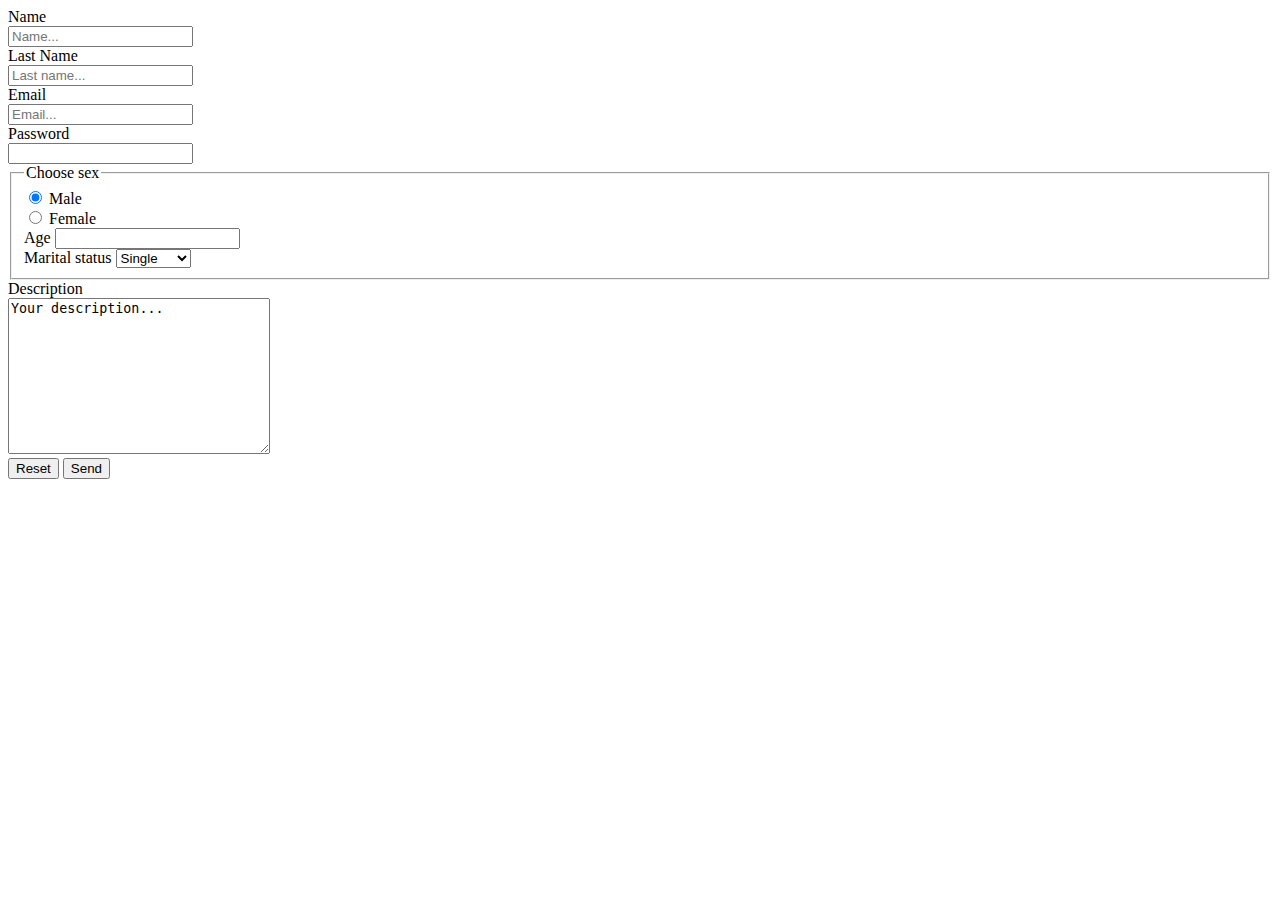
==== contact.html @ 9c54ca91 "Merge pull request #1 from PR0R0CK/feature/contact" ====
<!DOCTYPE html>
<html lang="en">
<head>
    <meta charset="UTF-8">
    <meta name="viewport" content="width=device-width, initial-scale=1.0">
    <title>Contact</title>
</head>
<body>
    <form>
        <div class="row mb-3">
            <label for="inputName" class="col-sm-2 col-form-label">Name</label>
            <div class="col-sm-10">
                <input type="text" class="form-control" placeholder="Name..." id="inputName">
            </div>
        </div>
        <div class="row mb-3">
            <label for="inputLastName" class="col-sm-2 col-form-label">Last Name</label>
            <div class="col-sm-10">
                <input type="text" class="form-control" placeholder="Last name..." id="inputLastName">
            </div>
        </div>
        <div class="row mb-3">
            <label for="inputEmail" class="col-sm-2 col-form-label">Email</label>
            <div class="col-sm-10">
                <input type="email" class="form-control" placeholder="Email..." id="inputEmail">
            </div>
        </div>
        <div class="row mb-3">
            <label for="inputPassword" class="col-sm-2 col-form-label">Password</label>
            <div class="col-sm-10">
                <input type="password" class="form-control" id="inputPassword">
            </div>
        </div>
        <fieldset class="row mb-3">
            <legend class="col-form-label col-sm-2 pt-0">Choose sex</legend>
            <div class="col-sm-10">
                <div class="form-check">
                    <input class="form-check-input" type="radio" name="gridRadios" id="gridRadios1" value="male" checked>
                    <label class="form-check-label" for="gridRadios1">
                        Male
                    </label>
                </div>
                <div class="form-check">
                    <input class="form-check-input" type="radio" name="gridRadios" id="gridRadios2" value="female">
                    <label class="form-check-label" for="gridRadios2">
                        Female
                    </label>
                </div>
            </div>
            <div class="col-md-4">
                <label for="inputAge" class="form-label">Age</label>
                <input type="number" class="form-check" id="inputAge">
            </div>
            <div class="col-md-4">
                <label for="inputState" class="form-label">Marital status</label>
                <select id="inputState" class="form-select">
                    <option selected>Single</option>
                    <option>Married</option>
                    <option>Divorced</option>
                </select>
            </div>
        </fieldset>
        <div class="row mb-3">
            <label for="inputDescr" class="col-sm-2 col-form-label">Description</label>
            <div class="col-sm-10">
                <textarea name="description" id="inputDescr" cols="30" rows="10">Your description...</textarea>
            </div>
        </div>
        <button type="reset" class="btnReset">Reset</button>
        <button type="submit" class="btnSend">Send</button>
    </form>
</body>
</html>
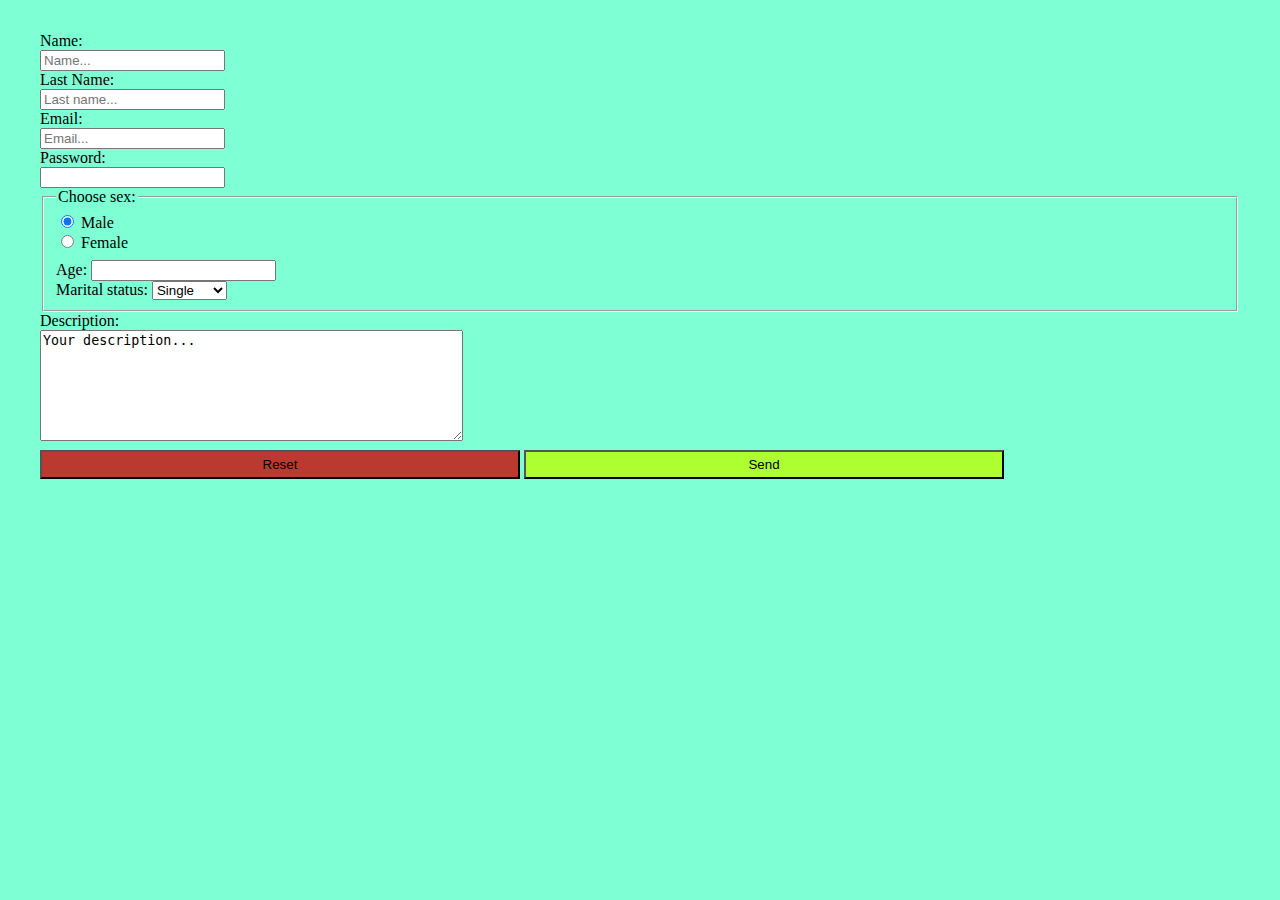
==== commit 7312c445: "done" ====
--- a/contact.html
+++ b/contact.html
@@ -4,35 +4,38 @@
     <meta charset="UTF-8">
     <meta name="viewport" content="width=device-width, initial-scale=1.0">
     <title>Contact</title>
+    <link href="https://cdn.jsdelivr.net/npm/bootstrap@5.0.0-beta2/dist/css/bootstrap.min.css" rel="stylesheet"
+        integrity="sha384-BmbxuPwQa2lc/FVzBcNJ7UAyJxM6wuqIj61tLrc4wSX0szH/Ev+nYRRuWlolflfl" crossorigin="anonymous">
+    <link rel="stylesheet" href="style.css">
 </head>
 <body>
-    <form>
+    <form class="contact-form">
         <div class="row mb-3">
-            <label for="inputName" class="col-sm-2 col-form-label">Name</label>
-            <div class="col-sm-10">
+            <label for="inputName" class="col-sm-2 col-form-label">Name:</label>
+            <div class="col-sm-5">
                 <input type="text" class="form-control" placeholder="Name..." id="inputName">
             </div>
         </div>
         <div class="row mb-3">
-            <label for="inputLastName" class="col-sm-2 col-form-label">Last Name</label>
-            <div class="col-sm-10">
+            <label for="inputLastName" class="col-sm-2 col-form-label">Last Name:</label>
+            <div class="col-sm-5">
                 <input type="text" class="form-control" placeholder="Last name..." id="inputLastName">
             </div>
         </div>
         <div class="row mb-3">
-            <label for="inputEmail" class="col-sm-2 col-form-label">Email</label>
-            <div class="col-sm-10">
+            <label for="inputEmail" class="col-sm-2 col-form-label">Email:</label>
+            <div class="col-sm-5">
                 <input type="email" class="form-control" placeholder="Email..." id="inputEmail">
             </div>
         </div>
         <div class="row mb-3">
-            <label for="inputPassword" class="col-sm-2 col-form-label">Password</label>
-            <div class="col-sm-10">
+            <label for="inputPassword" class="col-sm-2 col-form-label">Password:</label>
+            <div class="col-sm-5">
                 <input type="password" class="form-control" id="inputPassword">
             </div>
         </div>
-        <fieldset class="row mb-3">
-            <legend class="col-form-label col-sm-2 pt-0">Choose sex</legend>
+        <fieldset class="row mb-2" >
+            <legend class="col-form-label col-sm-2 pt-0">Choose sex:</legend>
             <div class="col-sm-10">
                 <div class="form-check">
                     <input class="form-check-input" type="radio" name="gridRadios" id="gridRadios1" value="male" checked>
@@ -40,34 +43,36 @@
                         Male
                     </label>
                 </div>
-                <div class="form-check">
+                <div class="form-check"  style="margin-bottom: 8px;">
                     <input class="form-check-input" type="radio" name="gridRadios" id="gridRadios2" value="female">
                     <label class="form-check-label" for="gridRadios2">
                         Female
                     </label>
                 </div>
             </div>
-            <div class="col-md-4">
-                <label for="inputAge" class="form-label">Age</label>
+            <div class="col-md-2">
+                <label for="inputAge" class="form-label">Age:</label>
                 <input type="number" class="form-check" id="inputAge">
             </div>
             <div class="col-md-4">
-                <label for="inputState" class="form-label">Marital status</label>
+                <label for="inputState" class="form-label">Marital status:</label>
                 <select id="inputState" class="form-select">
-                    <option selected>Single</option>
-                    <option>Married</option>
-                    <option>Divorced</option>
+                    <option value="single" selected>Single</option>
+                    <option value="married">Married</option>
+                    <option value="divorced" >Divorced</option>
                 </select>
             </div>
         </fieldset>
-        <div class="row mb-3">
-            <label for="inputDescr" class="col-sm-2 col-form-label">Description</label>
+        <div class="row mb-2">
+            <label for="inputDescr" class="col-sm-2 col-form-label">Description:</label>
             <div class="col-sm-10">
-                <textarea name="description" id="inputDescr" cols="30" rows="10">Your description...</textarea>
+                <textarea name="description" id="inputDescr" cols="50" rows="7">Your description...</textarea>
             </div>
         </div>
-        <button type="reset" class="btnReset">Reset</button>
-        <button type="submit" class="btnSend">Send</button>
+        <div class="col-md-5">
+                <button type="reset" class="btnResetSend" style="background-color: rgb(187, 58, 48);">Reset</button>
+                <button type="submit" class="btnResetSend" style="background-color: greenyellow;">Send</button>
+        </div>
     </form>
 </body>
 </html>--- a/style.css
+++ b/style.css
@@ -0,0 +1,19 @@
+body {
+  background-color: aquamarine;
+}
+
+.image {
+  width: 300px;
+  height: auto;
+}
+
+.btnResetSend {
+  padding: 5px;
+  margin-top: 5px;
+  text-align: center;
+  width: 40%;
+}
+
+.contact-form {
+  margin: 32px;
+}
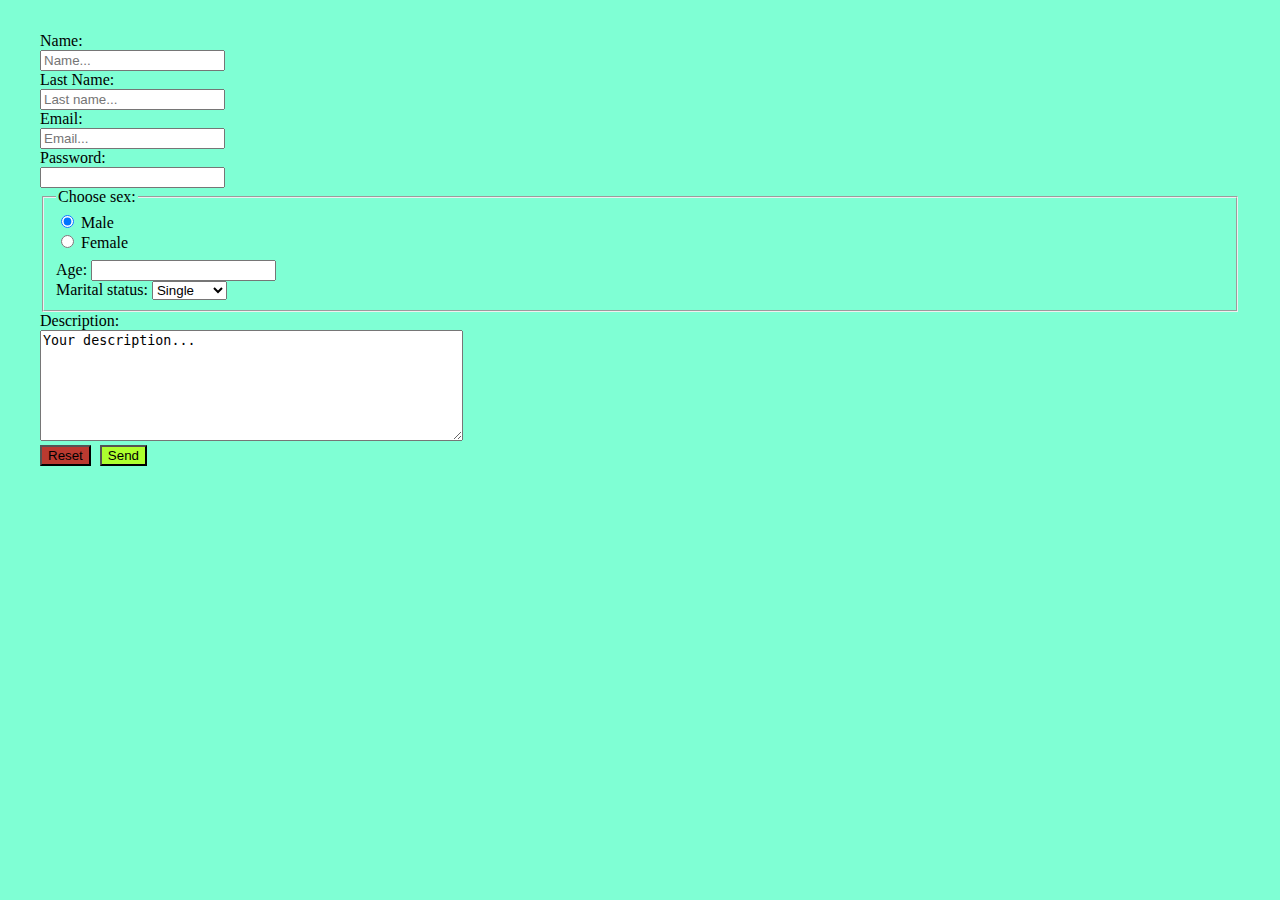
==== commit 1392d49c: "done" ====
--- a/contact.html
+++ b/contact.html
@@ -34,7 +34,7 @@
                 <input type="password" class="form-control" id="inputPassword">
             </div>
         </div>
-        <fieldset class="row mb-2" >
+        <fieldset class="row mb-3" >
             <legend class="col-form-label col-sm-2 pt-0">Choose sex:</legend>
             <div class="col-sm-10">
                 <div class="form-check">
@@ -54,24 +54,24 @@
                 <label for="inputAge" class="form-label">Age:</label>
                 <input type="number" class="form-check" id="inputAge">
             </div>
-            <div class="col-md-4">
+            <div class="col-md-3">
                 <label for="inputState" class="form-label">Marital status:</label>
                 <select id="inputState" class="form-select">
                     <option value="single" selected>Single</option>
                     <option value="married">Married</option>
-                    <option value="divorced" >Divorced</option>
+                    <option value="divorced">Divorced</option>
                 </select>
             </div>
         </fieldset>
-        <div class="row mb-2">
+        <div class="row mb-3">
             <label for="inputDescr" class="col-sm-2 col-form-label">Description:</label>
-            <div class="col-sm-10">
+            <div class="col-sm-5">
                 <textarea name="description" id="inputDescr" cols="50" rows="7">Your description...</textarea>
             </div>
         </div>
-        <div class="col-md-5">
-                <button type="reset" class="btnResetSend" style="background-color: rgb(187, 58, 48);">Reset</button>
-                <button type="submit" class="btnResetSend" style="background-color: greenyellow;">Send</button>
+        <div class="row mb-3">
+            <button class="col-sm-3 col-form-label" type="reset" class="btnResetSend" style="background-color: rgb(187, 58, 48); margin-right: 5px;">Reset</button>
+            <button class="col-sm-3 col-form-label" type="submit" class="btnResetSend" style="background-color: greenyellow;">Send</button>
         </div>
     </form>
 </body>
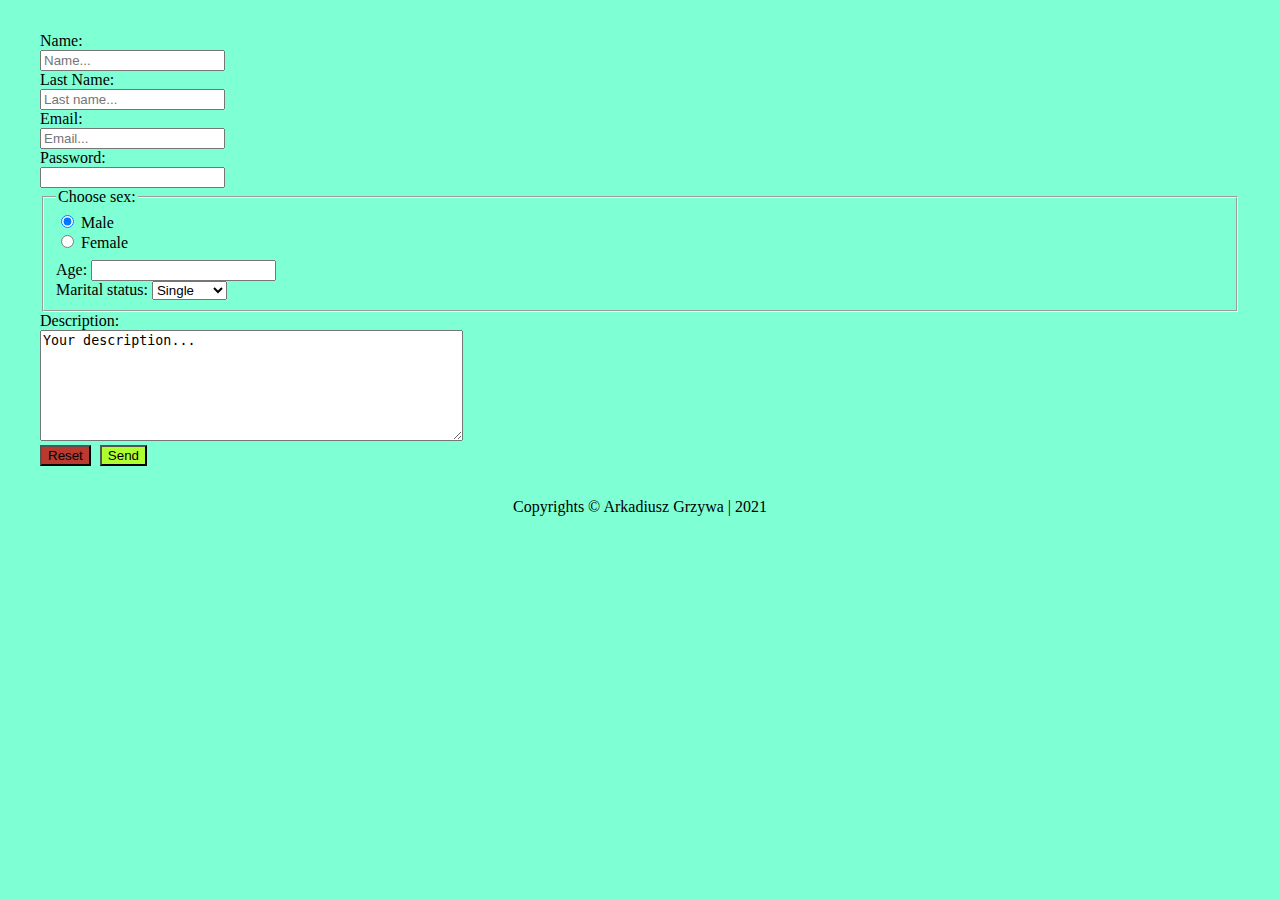
==== commit 4000ad07: "terminal task done" ====
--- a/contact.html
+++ b/contact.html
@@ -74,5 +74,7 @@
             <button class="col-sm-3 col-form-label" type="submit" class="btnResetSend" style="background-color: greenyellow;">Send</button>
         </div>
     </form>
+
+    <footer class="center">Copyrights © Arkadiusz Grzywa | 2021</footer>
 </body>
 </html>--- a/style.css
+++ b/style.css
@@ -17,3 +17,7 @@
 .contact-form {
   margin: 32px;
 }
+
+.center {
+  text-align: center;
+}
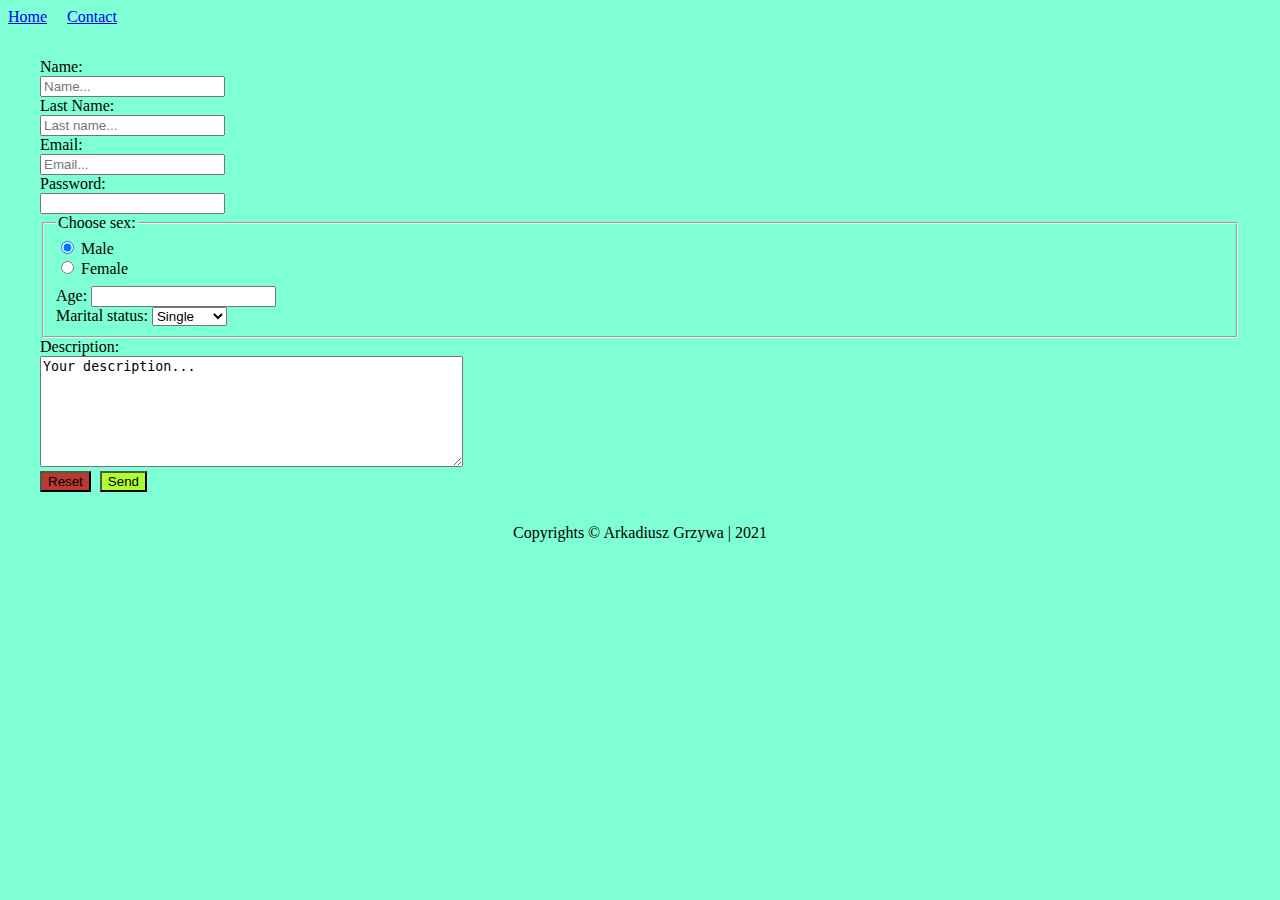
==== commit 6bb78918: "lab has been done" ====
--- a/contact.html
+++ b/contact.html
@@ -9,6 +9,8 @@
     <link rel="stylesheet" href="style.css">
 </head>
 <body>
+    <div class="navbar"></div>
+
     <form class="contact-form">
         <div class="row mb-3">
             <label for="inputName" class="col-sm-2 col-form-label">Name:</label>
@@ -76,5 +78,7 @@
     </form>
 
     <footer class="center">Copyrights © Arkadiusz Grzywa | 2021</footer>
+
+    <script src="navbar.js"></script>
 </body>
 </html>--- a/style.css
+++ b/style.css
@@ -21,3 +21,7 @@
 .center {
   text-align: center;
 }
+
+.navbar a {
+  margin-right: 20px;
+}
